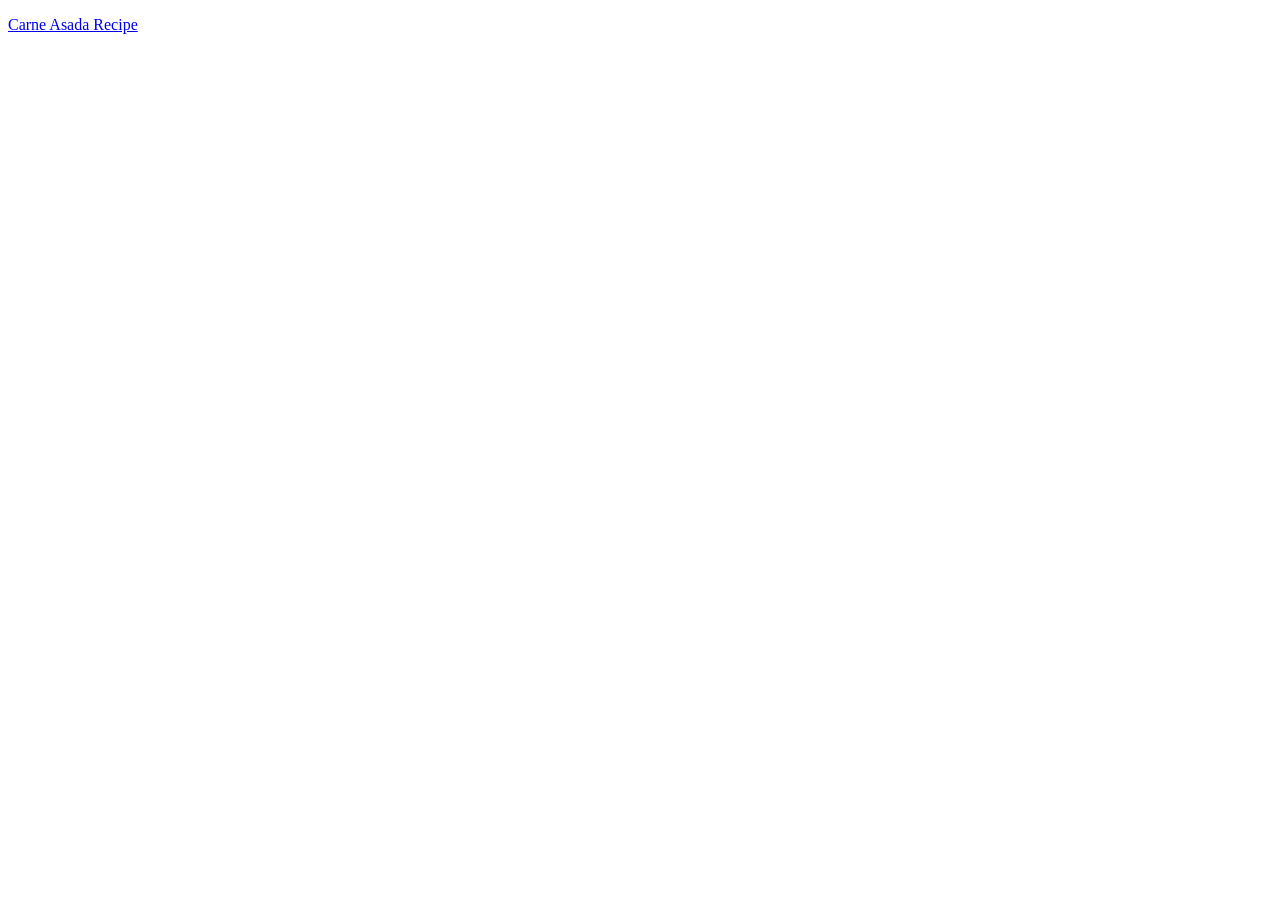
==== index.html @ 686cf2aa "Create 2 webpages with text, images and links index.html and carneasada.html are simply a page that " ====
<!DOCTYPE html>
<html lang="en">
<head>
    <meta charset="UTF-8">
    <meta name="viewport" content="width=device-width, initial-scale=1.0">
    <title>Document</title>
</head>
<body>
    <p><a href="recipes/CarneAsada.html">Carne Asada Recipe</a></p>
</body>
</html>
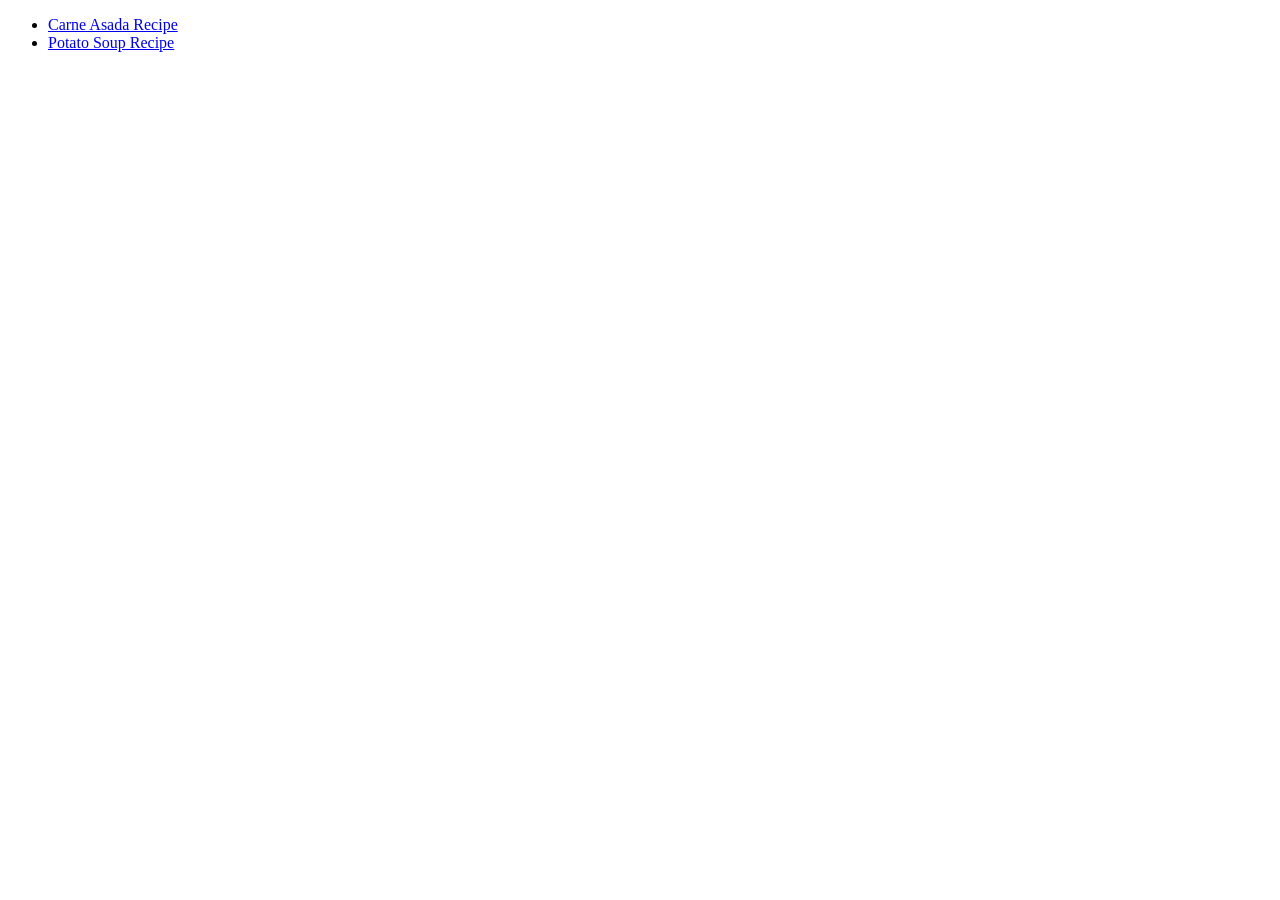
==== commit 6037488e: "Introduces potatosoup.html recipe with appropriate content Makes potatosoup.html page along with its" ====
--- a/index.html
+++ b/index.html
@@ -3,9 +3,12 @@
 <head>
     <meta charset="UTF-8">
     <meta name="viewport" content="width=device-width, initial-scale=1.0">
-    <title>Document</title>
+    <title>Homepage</title>
 </head>
 <body>
-    <p><a href="recipes/CarneAsada.html">Carne Asada Recipe</a></p>
+    <ul>
+        <li><a href="recipes/CarneAsada.html">Carne Asada Recipe</a></li>
+        <li><a href="recipes/potatosoup.html">Potato Soup Recipe</a></li>
+    </ul>
 </body>
 </html>
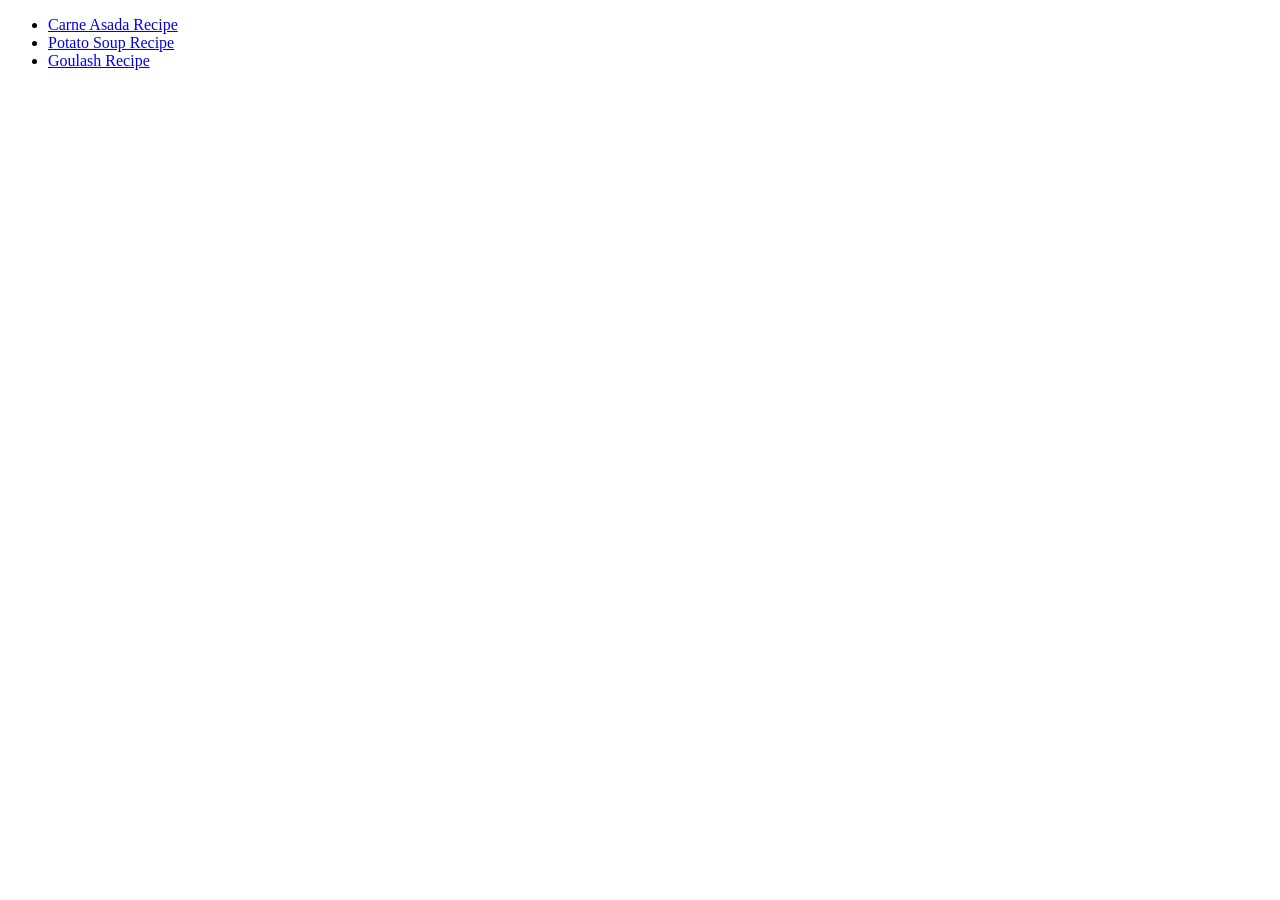
==== commit d735639b: "added link to goulash to index.html" ====
--- a/index.html
+++ b/index.html
@@ -9,6 +9,7 @@
     <ul>
         <li><a href="recipes/CarneAsada.html">Carne Asada Recipe</a></li>
         <li><a href="recipes/potatosoup.html">Potato Soup Recipe</a></li>
+        <li><a href="recipes/goulash.html">Goulash Recipe</a></li>
     </ul>
 </body>
 </html>
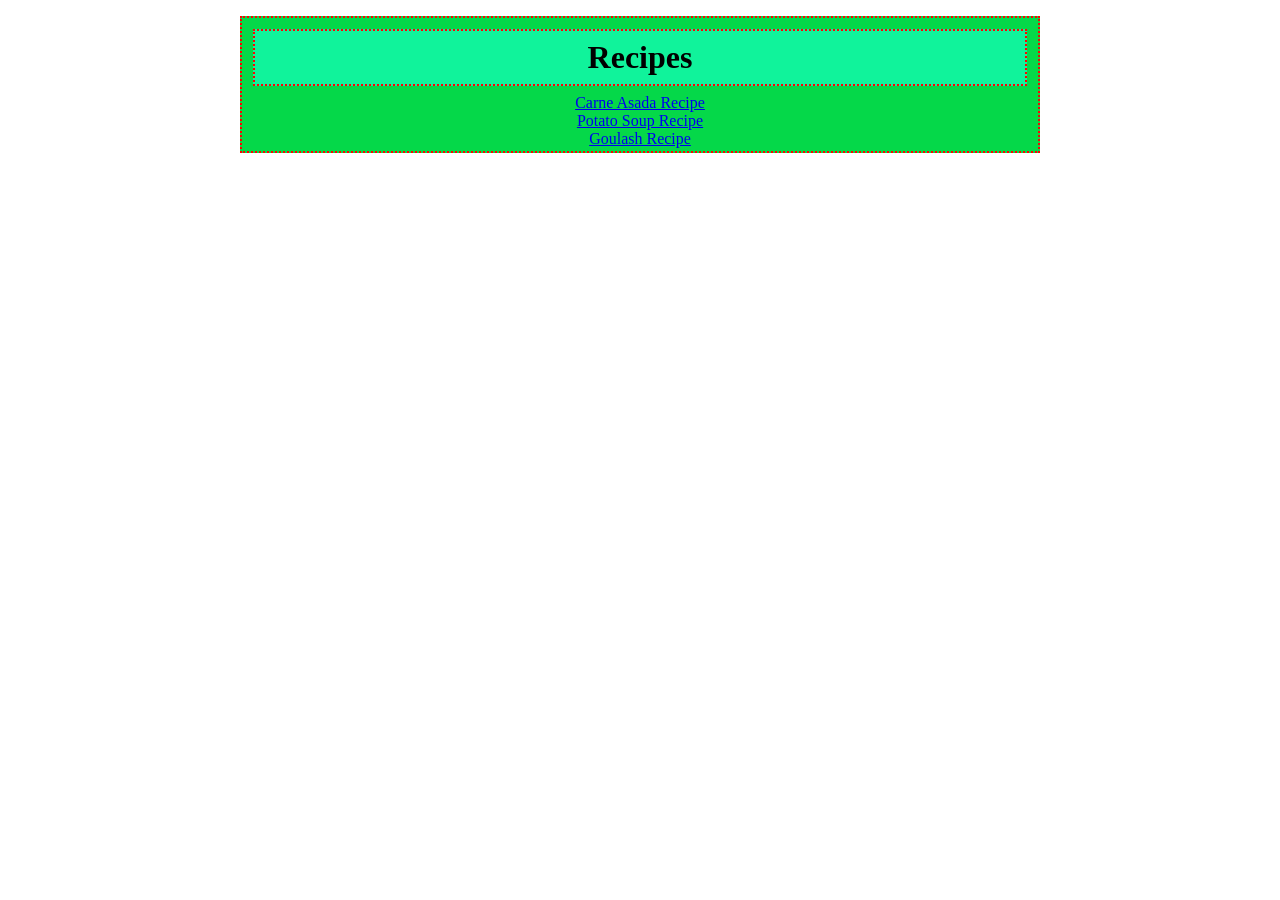
==== commit 32e54f5f: "Stylize homepage and recipe pages with css Stylizing with CSS looks much simpler than it actually fe" ====
--- a/index.html
+++ b/index.html
@@ -2,14 +2,16 @@
 <html lang="en">
 <head>
     <meta charset="UTF-8">
-    <meta name="viewport" content="width=device-width, initial-scale=1.0">
+    <meta name="viewport" content="width=device-width, itial-scale=1.0">
     <title>Homepage</title>
+    <link rel="stylesheet" href="style.css">
 </head>
 <body>
-    <ul>
-        <li><a href="recipes/CarneAsada.html">Carne Asada Recipe</a></li>
-        <li><a href="recipes/potatosoup.html">Potato Soup Recipe</a></li>
-        <li><a href="recipes/goulash.html">Goulash Recipe</a></li>
-    </ul>
+    <div class="card">
+        <h1 class="title"><strong>Recipe</strong>s</h1>
+        <div class="content"><a href="recipes/CarneAsada.html">Carne Asada Recipe</a></div>
+        <div class="content"><a href="recipes/potatosoup.html">Potato Soup Recipe</a></div>
+        <div class="content"><a href="recipes/goulash.html">Goulash Recipe</a></div>
+    </div>
 </body>
 </html>
--- a/style.css
+++ b/style.css
@@ -0,0 +1,33 @@
+* {
+    box-sizing: border-box;
+}
+.card {
+  width: 800px;
+  background: #05d849;
+  border: 2px dotted red;
+  margin: 16px auto;
+  padding: 3px;
+}
+.title {
+  background: #10f39b;
+  font-size: 32px;
+  padding: 8px;
+  margin: 8px;
+  border: 2px dotted red;
+  text-align: center;
+}
+.content {
+    text-align: center;
+}
+.img {
+    display: block;
+    width: 50%;
+    margin-left: auto;
+    margin-right: auto;
+    border: 2px dotted red;
+}
+
+
+/*Make hoempage have a recipe title with maybe a picture and a link towards that recipe. 
+The title and picture should practice good spacing and try to fill out the font, font color,
+background color,border color */
